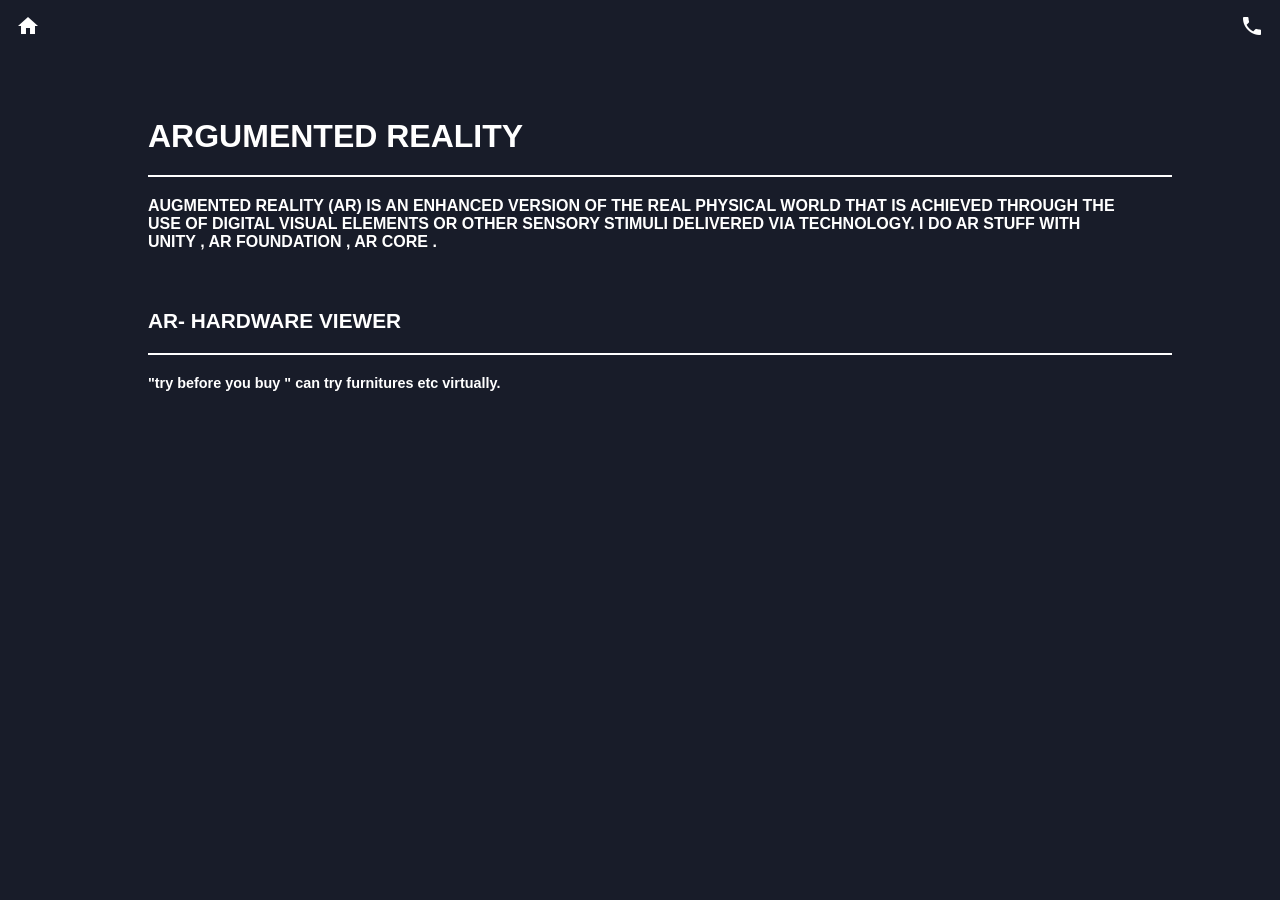
==== ar.html @ 5d5e4054 "... ..." ====
<!DOCTYPE html>
<html lang="en" >
   
<head>
    <meta charset="UTF-8">
    <title>argumented reality </title>
    <link rel="stylesheet" href="styles.css">
    <link rel="stylesheet" href="https://fonts.googleapis.com/icon?family=Material+Icons">
  
</head >
    
<div class="topnav">
    <a  href="index.html"><i class="material-icons">home</i></a>
   
    <a class="contact" href="contact.html"> <i class="material-icons">phone</i> </a>
  </div>
  



<header class="gamedevinfo" >

    <h1 class="one">ARGUMENTED REALITY  </h1>
    <hr>
    <h1 class="two">
        AUGMENTED REALITY (AR) IS AN ENHANCED VERSION OF THE REAL PHYSICAL WORLD THAT IS ACHIEVED THROUGH THE USE OF DIGITAL VISUAL ELEMENTS OR OTHER SENSORY STIMULI DELIVERED VIA TECHNOLOGY.  I DO  AR STUFF WITH  UNITY , AR FOUNDATION , AR CORE
         . 
      </h1>
    
    
    
    <br>
    <h1 class="gameName">AR- HARDWARE VIEWER  </h1>
    <hr>
    <h1 class="gameInfo"> "try before you buy " can try furnitures etc virtually.
        <br><br>
         <div class="video-responsive">
            <iframe width="560" height="315" src="https://www.youtube.com/embed/EIUy-SMnMO8" title="YouTube video player" frameborder="0" allow="accelerometer; autoplay; clipboard-write; encrypted-media; gyroscope; picture-in-picture" allowfullscreen></iframe>
    <div></h1>
       
                
                    
                

                 
   
</header>



            
<body >
</body>
</html>
---- styles.css ----
body{
    font-family: Arial, Helvetica, sans-serif;
    background: rgb(24, 28, 41);
    color: white;
    margin: 0;
    padding: 0;
}
header
{
background: rgb(24, 28, 41);

padding: 0;
}
h1{
    margin: 5px;
   position: absolute;
}
section{

background: rgb(24, 28, 41);
padding: 0%;
display: flex;
flex-direction: column;
margin: auto;
}


ul{
margin: 0%;

text-align: center;
padding: 0px;
list-style-type: none;


}
li{
display: inline-block;
margin: 01%;
margin-top: 1%;
position: relative;

}

a
{
    text-decoration: none;
   color: white;
}
a:hover
{
   color: rgba(130, 179, 240);
}



.info{
    font-size: 100%;
    margin: 10% 10% 10% 10%;
}
.gamedevinfo
{
    text-align: left;
    font-size: 100%;
    margin: 5% 10% 0% 10%;
}
 .one
{
 font-size: 200%;
text-align: left;
 position: relative;
 margin: 20px;
}
hr{
    border: 1px solid white;
background-color: white;
    inline-size: 100%;
    text-align: left;
    margin: 20px;
  
}
.two
{
 font-size: 100%;
 text-align: left;
 position: relative;
 margin: 20px;
}

.SUL {
    margin: 0%;
    text-align: center;
    padding: 0px;
    list-style-type: none;
    
    
    }
     .SLI {
    display: inline-block;
    margin: 0.3%;
    margin-top: 0%;
    position: relative;
    text-align: center;
    
    }
.fa {
    padding: 20px;
    font-size: 30px;
    width: 50px;
    text-align: center;
    text-decoration: none;
    margin: 5px 2px;
  }
  .fa:hover {
    opacity: 0.9;
}
  .fa-twitter {
    background: #55ACEE;
    color: white;
  }
  .fa-linkedin {
    background: #007bb5;
    color: white;
  }
  .fa-youtube {
    background: #bb0000;
    color: white;
  }
  .fa-reddit {
    background: #ff5700;
    color: white;
  }
  .fa-github {
    background: #2c4762;
    color: white;
  }
  
  .grid-container {  
     
  margin: 20px;
    display: grid;
    grid-template-columns: 25% 25% 25% 25%  ;
    padding: 0% 0% 0% 0% ;
 
 
  }
  .grid-item {
    
   
      display: flex;
    
    
  }
  .grid-item img {
    width: 250px;
   align-self: flex-start;
 


}
  
.grid-item figcaption {
    
    text-align: center;
font-size: 80%;
}




.video-responsive iframe
{
  width: 640px;
  height: 360px;
    
}
* {
    box-sizing: border-box;
  }
  
  body {
    margin: 0;
    font-family: Arial;
  }
  
  .toptext {
    text-align: center;
    padding: 32px;
  }
  
  .row {
     
    display: -ms-flexbox; /* IE10 */
    display: flex;
    -ms-flex-wrap: wrap; /* IE10 */
    flex-wrap: wrap;
    padding: 0 10px;
   
  }
  
  /* Create four equal columns that sits next to each other */
  .column {
    -ms-flex: 25%; /* IE10 */
    flex: 25%;
    max-width: 25%;
    padding: 0 10px;
   
    text-align: center;
  }
  
  .column img {
    margin-top: 8px;
    vertical-align: middle;
    width: 100%;
    image-rendering: pixelated;   
      image-rendering: -moz-crisp-edges; 
          image-rendering: crisp-edges;

  }
  .notpixart {
    margin-top: 8px;
    vertical-align: middle;
  
   

  }
  .column :hover
  {
  
        opacity: 0.9;
  
  }
  /* Responsive layout - makes a two column-layout instead of four columns */
  @media screen and (max-width: 800px) {
    .column {
      -ms-flex: 50%;
      flex: 50%;
      max-width: 50%;
    }
  }
  
  /* Responsive layout - makes the two columns stack on top of each other instead of next to each other */
  @media screen and (max-width: 600px) {
    .column {
      -ms-flex: 100%;
      flex: 100%;
      max-width: 100%;
    }
  }


  
  .topnav {
    
    overflow: hidden;

  
    top: 0;
    width: 100%;
   
  }
  
  .topnav a {
float: left;

    display: block;
    text-align: center;
    padding: 14px 16px;
    text-decoration: none;
    font-size: 17px;
  }
  .topnav .contact 
  {
    float: right;
text-align: center;
    display: block;
    position: relative;
    padding: 14px 16px;
    text-decoration: none;
    font-size: 17px;
  } 
  
  
  .topnav a.active {
    background-color: #4CAF50;
    color: white;
  }
  .material-icons {vertical-align:-14%}


 .gameName
{
  
 font-size: 130%;
text-align: left;
 position: relative;
 margin: 20px;
}
hr{
    border: 1px solid white;
background-color: white;
    inline-size: 100%;
    text-align: left;
    margin: 20px;
  
}
.gameInfo
{
 font-size: 90%;
 text-align: left;
 position: relative;
 margin: 20px;
}
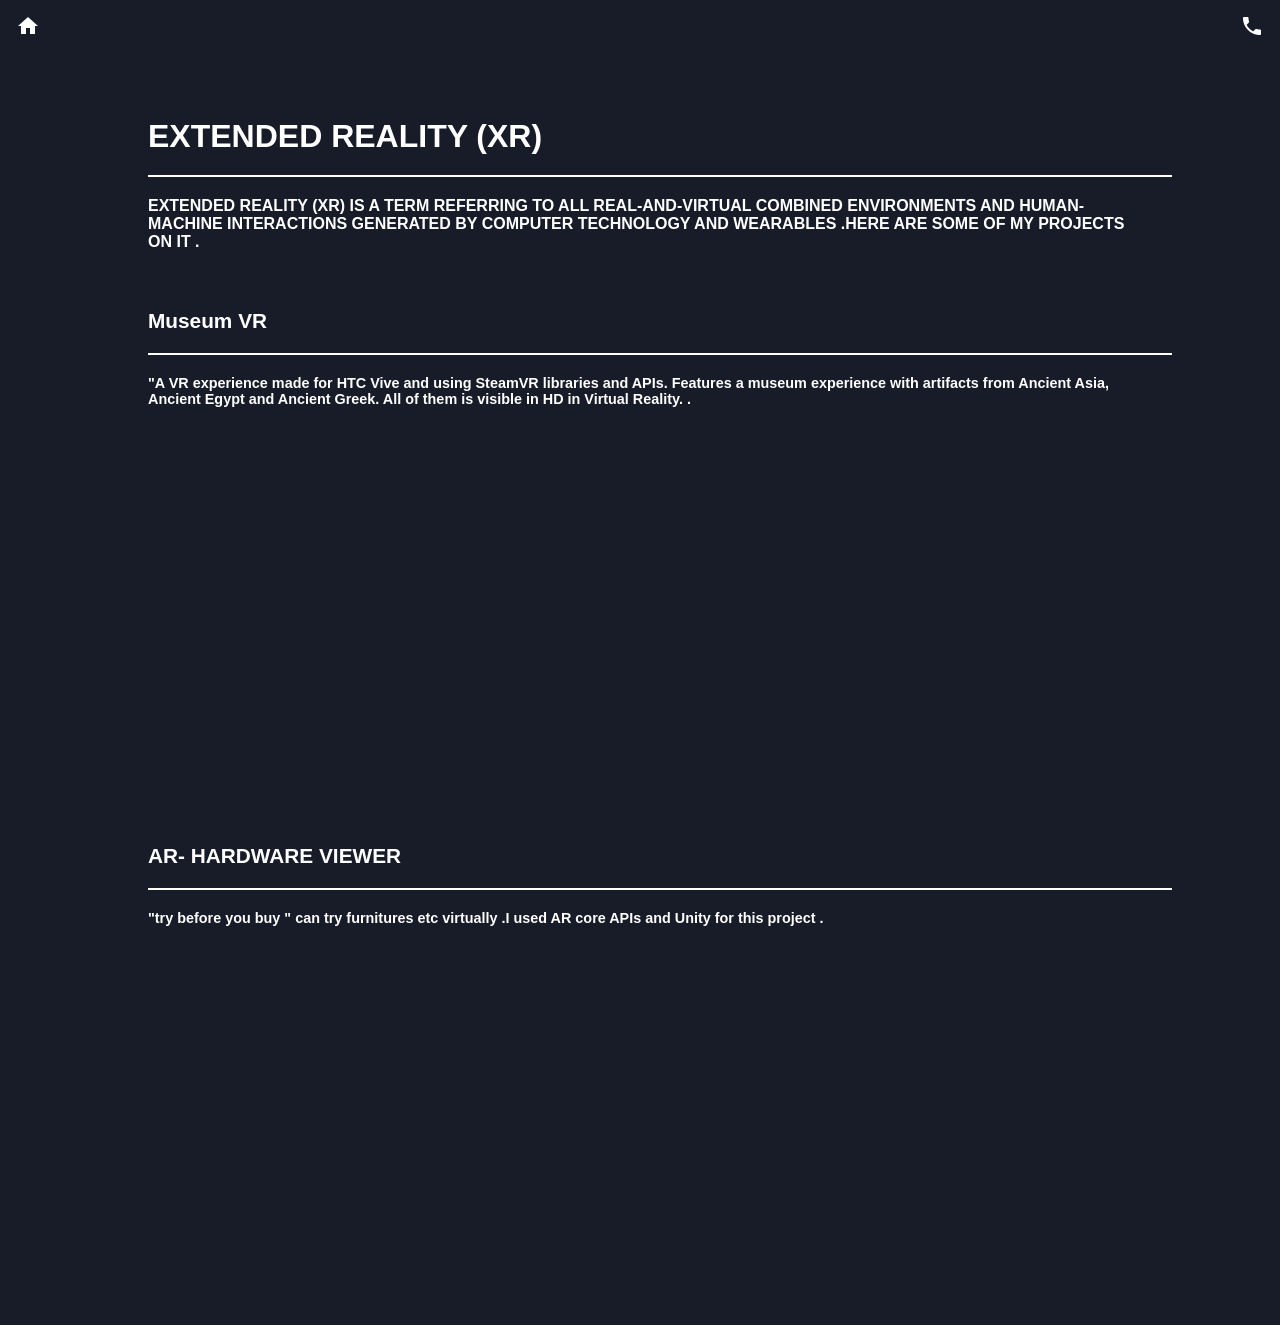
==== commit d19f0cff: "," ====
--- a/ar.html
+++ b/ar.html
@@ -3,7 +3,7 @@
    
 <head>
     <meta charset="UTF-8">
-    <title>argumented reality </title>
+    <title>Extended reality (XR) </title>
     <link rel="stylesheet" href="styles.css">
     <link rel="stylesheet" href="https://fonts.googleapis.com/icon?family=Material+Icons">
   
@@ -20,24 +20,37 @@
 
 <header class="gamedevinfo" >
 
-    <h1 class="one">ARGUMENTED REALITY  </h1>
+    <h1 class="one">EXTENDED REALITY (XR) </h1>
     <hr>
     <h1 class="two">
-        AUGMENTED REALITY (AR) IS AN ENHANCED VERSION OF THE REAL PHYSICAL WORLD THAT IS ACHIEVED THROUGH THE USE OF DIGITAL VISUAL ELEMENTS OR OTHER SENSORY STIMULI DELIVERED VIA TECHNOLOGY.  I DO  AR STUFF WITH  UNITY , AR FOUNDATION , AR CORE
+        EXTENDED REALITY (XR) IS A TERM REFERRING TO ALL REAL-AND-VIRTUAL COMBINED ENVIRONMENTS AND HUMAN-MACHINE INTERACTIONS GENERATED BY COMPUTER TECHNOLOGY AND WEARABLES .HERE ARE SOME OF MY PROJECTS ON IT
          . 
       </h1>
     
+
+
+      <br>
+      <h1 class="gameName">Museum VR </h1>
+      <hr>
+      <h1 class="gameInfo"> "A VR experience made for HTC Vive and using SteamVR libraries and APIs. Features a museum experience with artifacts from Ancient Asia, Ancient Egypt and Ancient Greek. All of them is visible in HD in Virtual Reality. .
+          <br><br>
+           <div class="video-responsive">
+              <iframe width="560" height="315" src="https://www.youtube.com/embed/rPCBOke9auk" title="YouTube video player" frameborder="0" allow="accelerometer; autoplay; clipboard-write; encrypted-media; gyroscope; picture-in-picture" allowfullscreen></iframe>
+      <div></h1>
     
-    
+
+
     <br>
     <h1 class="gameName">AR- HARDWARE VIEWER  </h1>
     <hr>
-    <h1 class="gameInfo"> "try before you buy " can try furnitures etc virtually.
+    <h1 class="gameInfo"> "try before you buy " can try furnitures etc virtually .I used AR core APIs and Unity for this project .
         <br><br>
          <div class="video-responsive">
             <iframe width="560" height="315" src="https://www.youtube.com/embed/EIUy-SMnMO8" title="YouTube video player" frameborder="0" allow="accelerometer; autoplay; clipboard-write; encrypted-media; gyroscope; picture-in-picture" allowfullscreen></iframe>
     <div></h1>
        
+
+     
                 
                     
                 
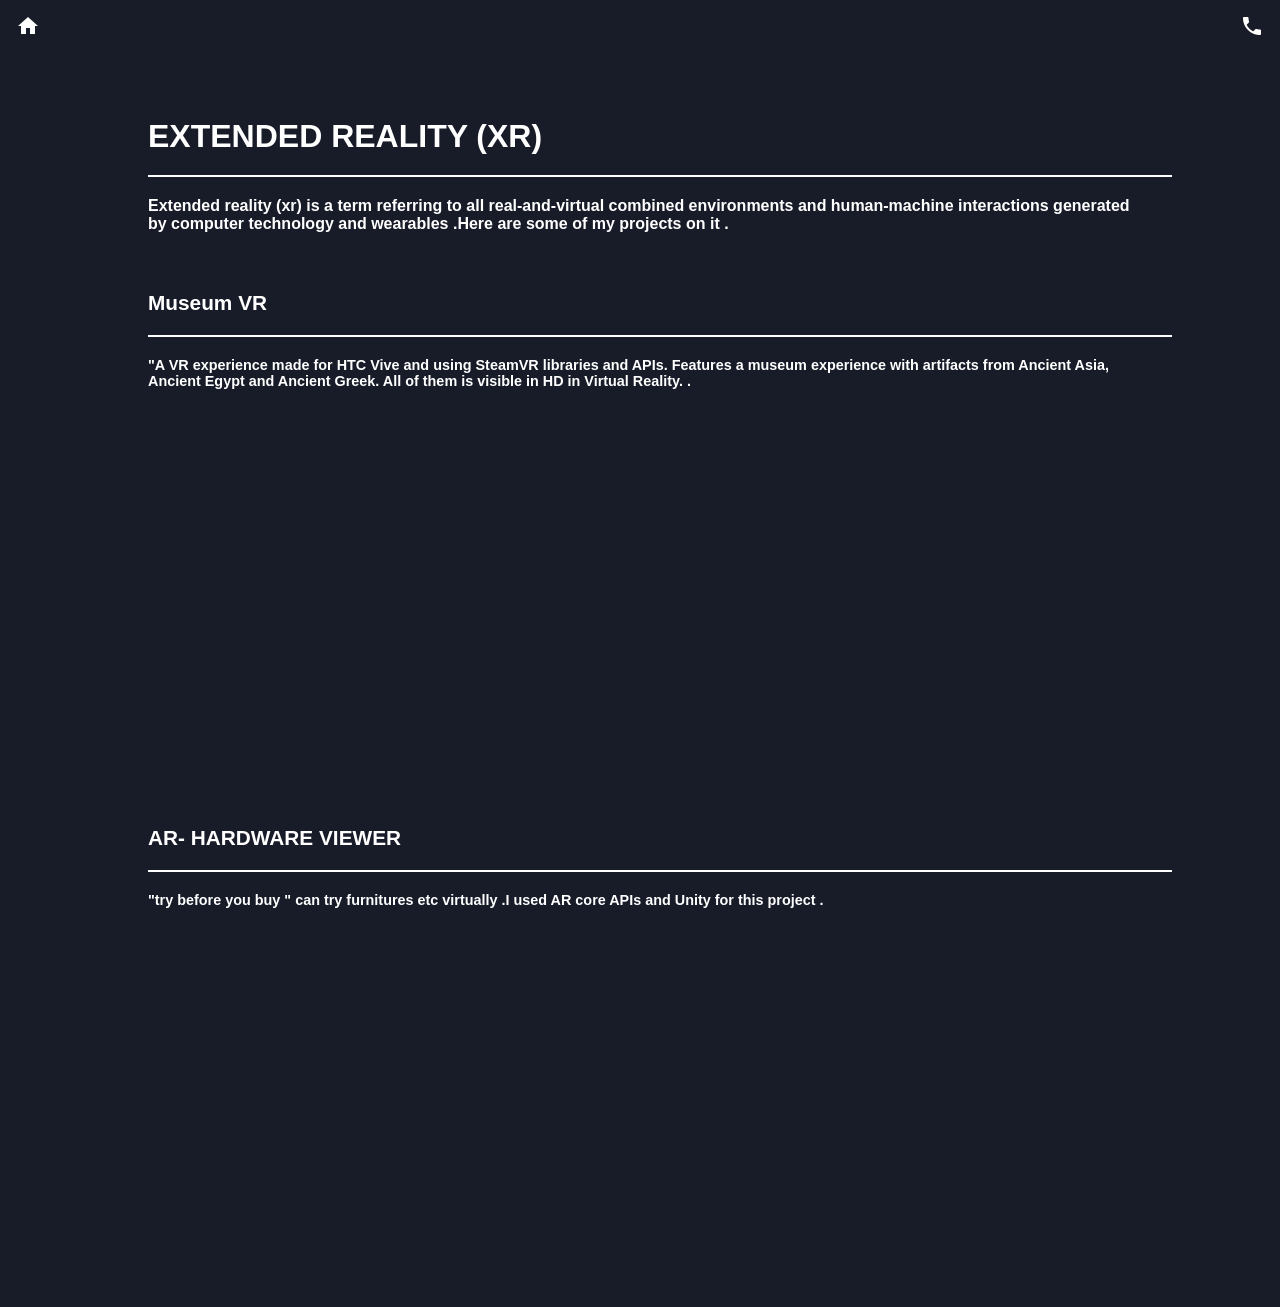
==== commit 7fb240ee: "Update ar.html" ====
--- a/ar.html
+++ b/ar.html
@@ -23,7 +23,7 @@
     <h1 class="one">EXTENDED REALITY (XR) </h1>
     <hr>
     <h1 class="two">
-        EXTENDED REALITY (XR) IS A TERM REFERRING TO ALL REAL-AND-VIRTUAL COMBINED ENVIRONMENTS AND HUMAN-MACHINE INTERACTIONS GENERATED BY COMPUTER TECHNOLOGY AND WEARABLES .HERE ARE SOME OF MY PROJECTS ON IT
+        Extended reality (xr) is a term referring to all real-and-virtual combined environments and human-machine interactions generated by computer technology and wearables .Here are some of my projects on it
          . 
       </h1>
     
